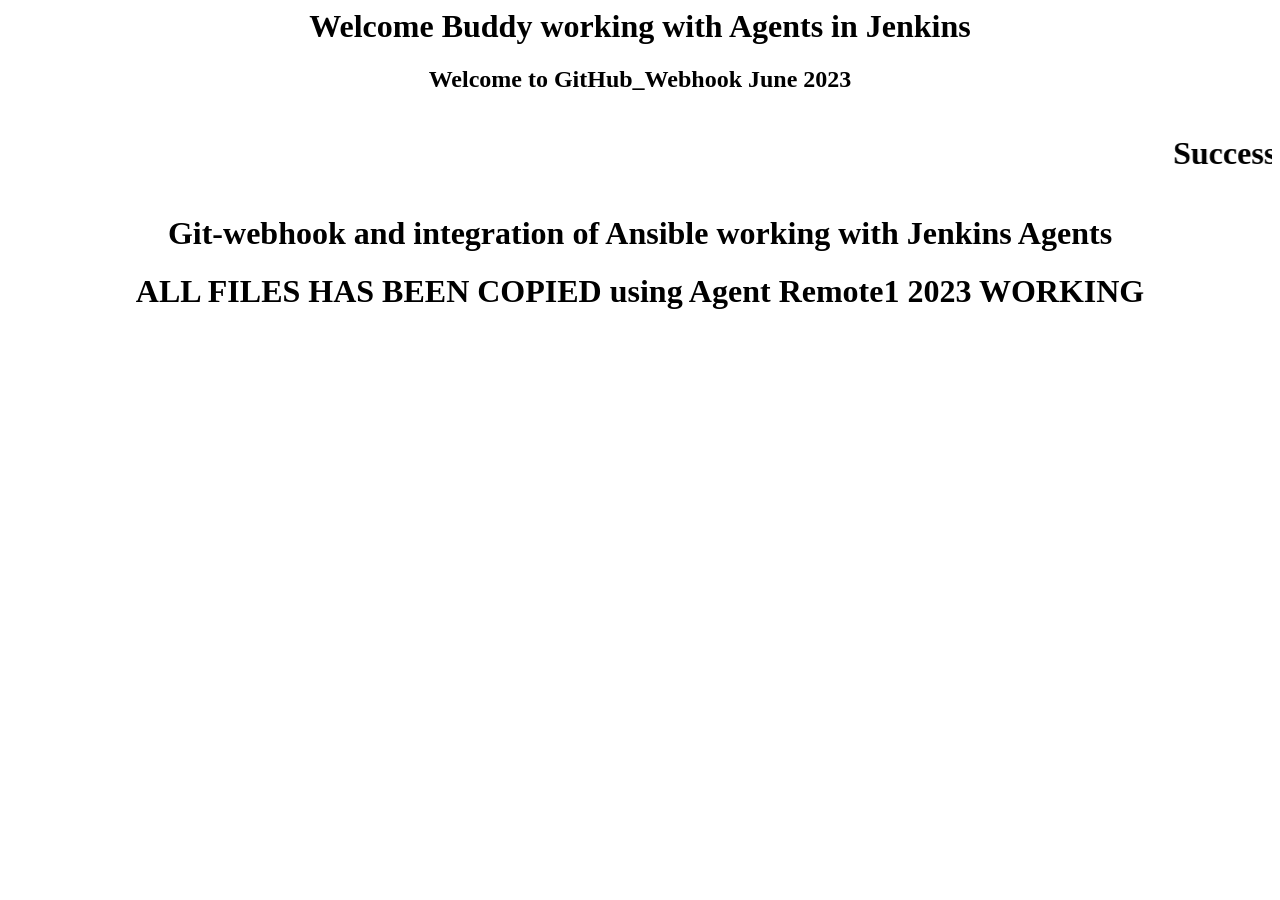
==== index.html @ d69b1d68 "Update index.html" ====
<html>
<body><h1><center>Welcome Buddy working with Agents in Jenkins </center></h1></body>
<h2><center>Welcome to GitHub_Webhook June 2023</center></h2>
<marquee><h1>Successfully Executed WebHook Integration </h1></marquee>
<h1><center>Git-webhook and integration of Ansible working with Jenkins Agents</center></h1>
<h1><center>ALL FILES HAS BEEN COPIED using Agent Remote1 2023 WORKING</center></h1>
</html>
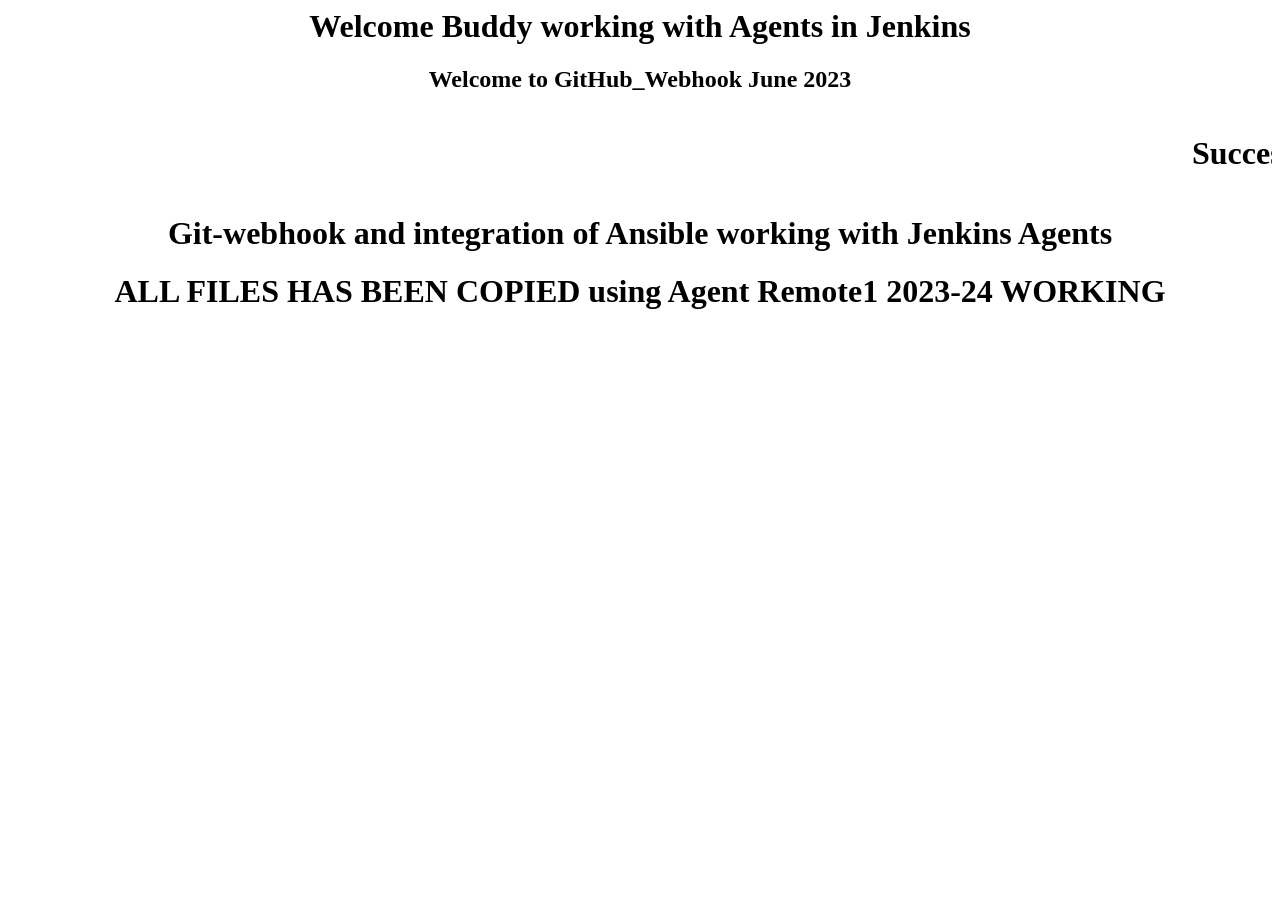
==== commit 39c264a4: "Update index.html" ====
--- a/index.html
+++ b/index.html
@@ -3,5 +3,5 @@
 <h2><center>Welcome to GitHub_Webhook June 2023</center></h2>
 <marquee><h1>Successfully Executed WebHook Integration </h1></marquee>
 <h1><center>Git-webhook and integration of Ansible working with Jenkins Agents</center></h1>
-<h1><center>ALL FILES HAS BEEN COPIED using Agent Remote1 2023 WORKING</center></h1>
+<h1><center>ALL FILES HAS BEEN COPIED using Agent Remote1 2023-24 WORKING</center></h1>
 </html>
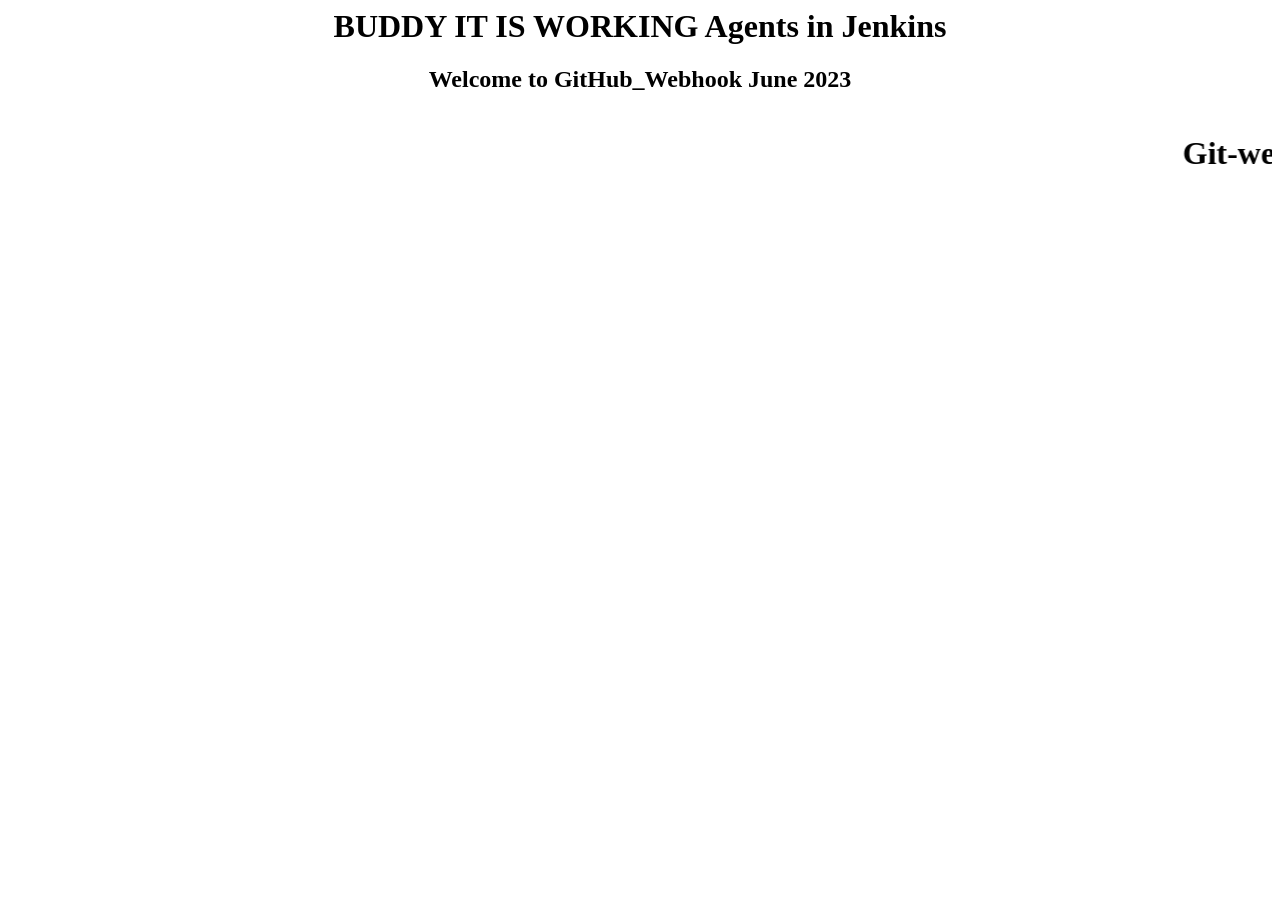
==== commit 2b46ff09: "Update index.html" ====
--- a/index.html
+++ b/index.html
@@ -1,7 +1,5 @@
 <html>
-<body><h1><center>Welcome Buddy working with Agents in Jenkins </center></h1></body>
+<body><h1><center>BUDDY IT IS WORKING Agents in Jenkins </center></h1></body>
 <h2><center>Welcome to GitHub_Webhook June 2023</center></h2>
-<marquee><h1>Successfully Executed WebHook Integration </h1></marquee>
-<h1><center>Git-webhook and integration of Ansible working with Jenkins Agents</center></h1>
-<h1><center>ALL FILES HAS BEEN COPIED using Agent Remote1 2023-24 WORKING</center></h1>
+<marquee><h1>Git-webhook and integration of Ansible working with Jenkins Agents </h1></marquee>
 </html>
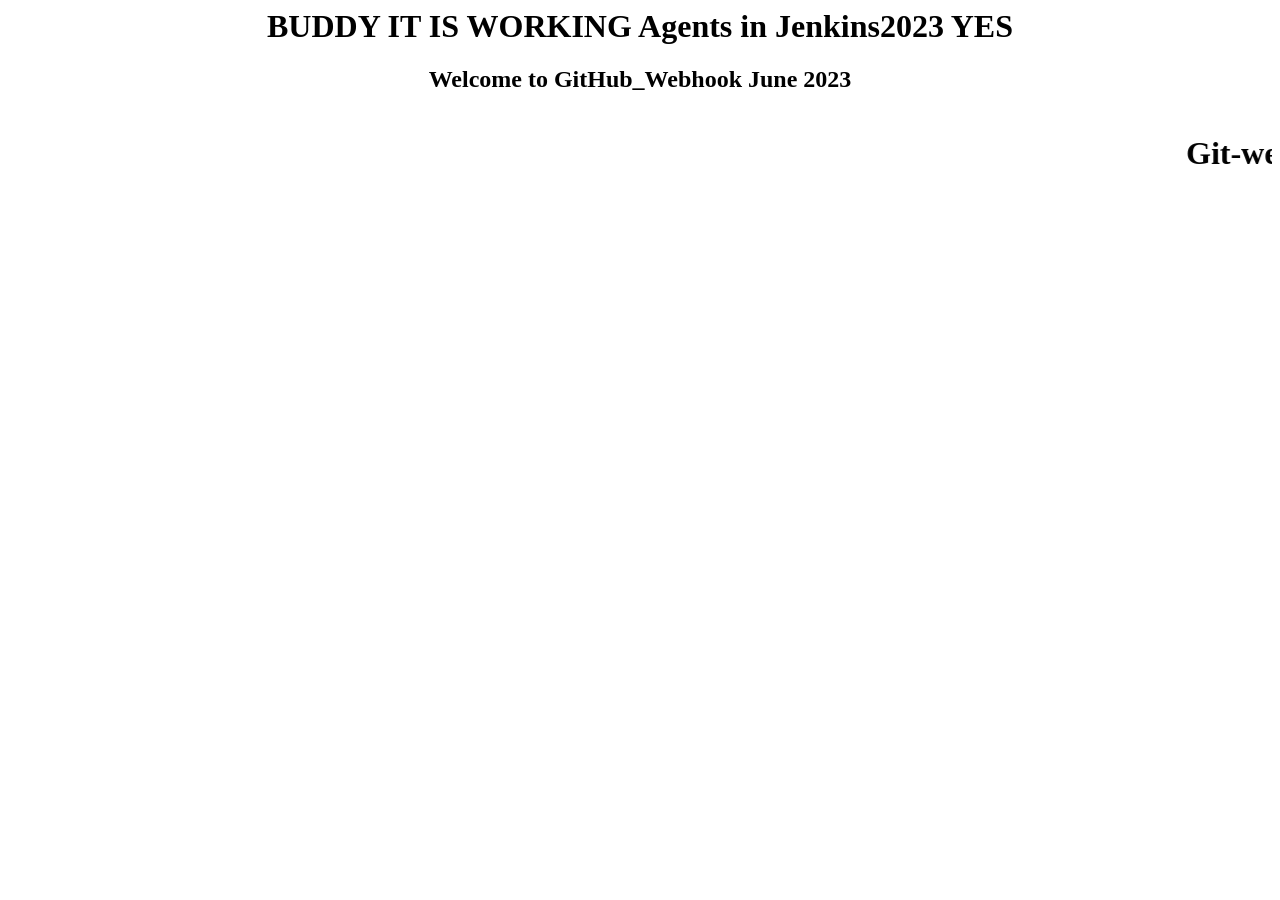
==== commit b865d357: "Update index.html" ====
--- a/index.html
+++ b/index.html
@@ -1,5 +1,5 @@
 <html>
-<body><h1><center>BUDDY IT IS WORKING Agents in Jenkins </center></h1></body>
+<body><h1><center>BUDDY IT IS WORKING Agents in Jenkins2023 YES </center></h1></body>
 <h2><center>Welcome to GitHub_Webhook June 2023</center></h2>
 <marquee><h1>Git-webhook and integration of Ansible working with Jenkins Agents </h1></marquee>
 </html>
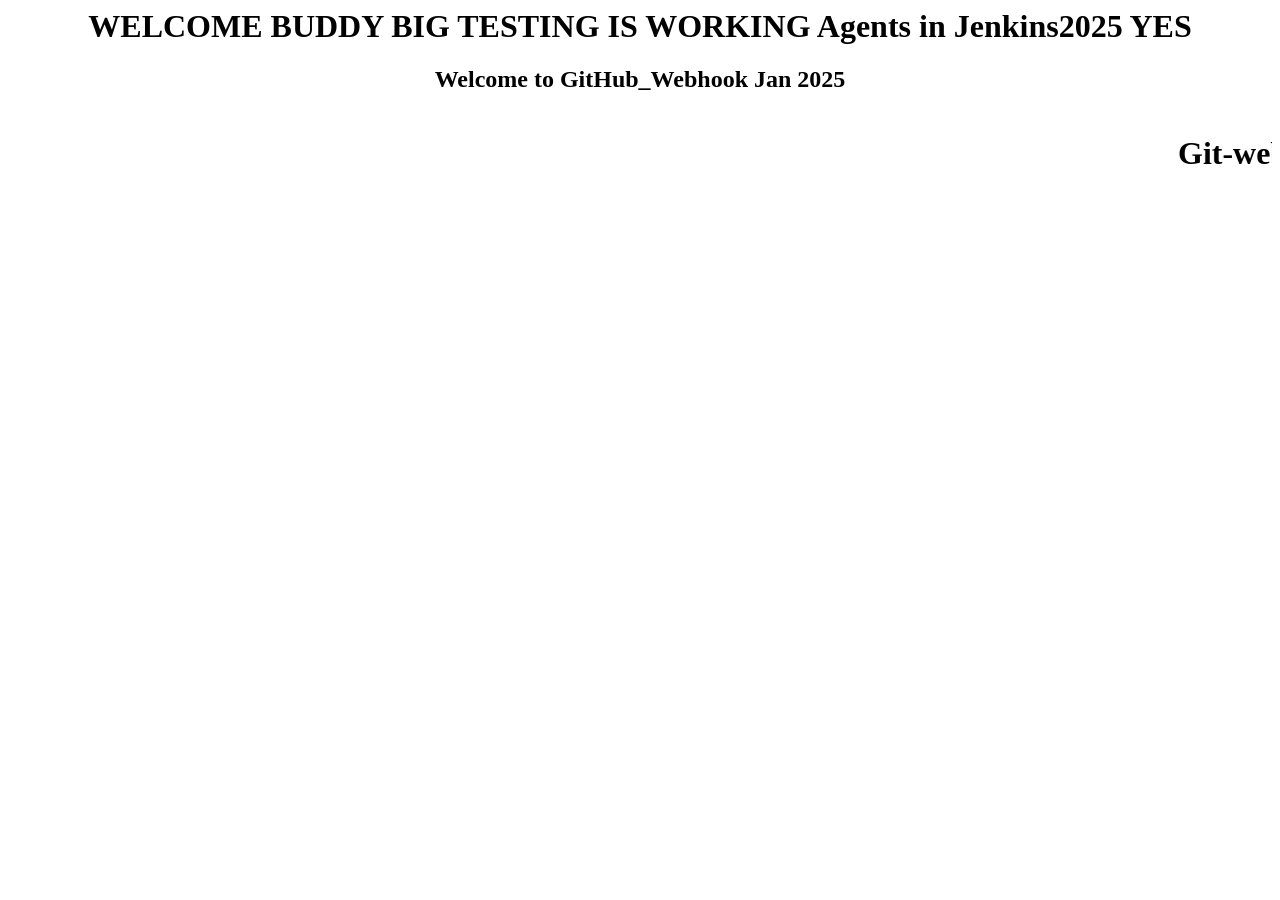
==== commit 571400d4: "Update index.html" ====
--- a/index.html
+++ b/index.html
@@ -1,5 +1,5 @@
 <html>
-<body><h1><center>BUDDY IT IS WORKING Agents in Jenkins2023 YES </center></h1></body>
-<h2><center>Welcome to GitHub_Webhook June 2023</center></h2>
+<body><h1><center>WELCOME BUDDY BIG TESTING IS WORKING Agents in Jenkins2025 YES </center></h1></body>
+<h2><center>Welcome to GitHub_Webhook Jan 2025</center></h2>
 <marquee><h1>Git-webhook and integration of Ansible working with Jenkins Agents </h1></marquee>
 </html>
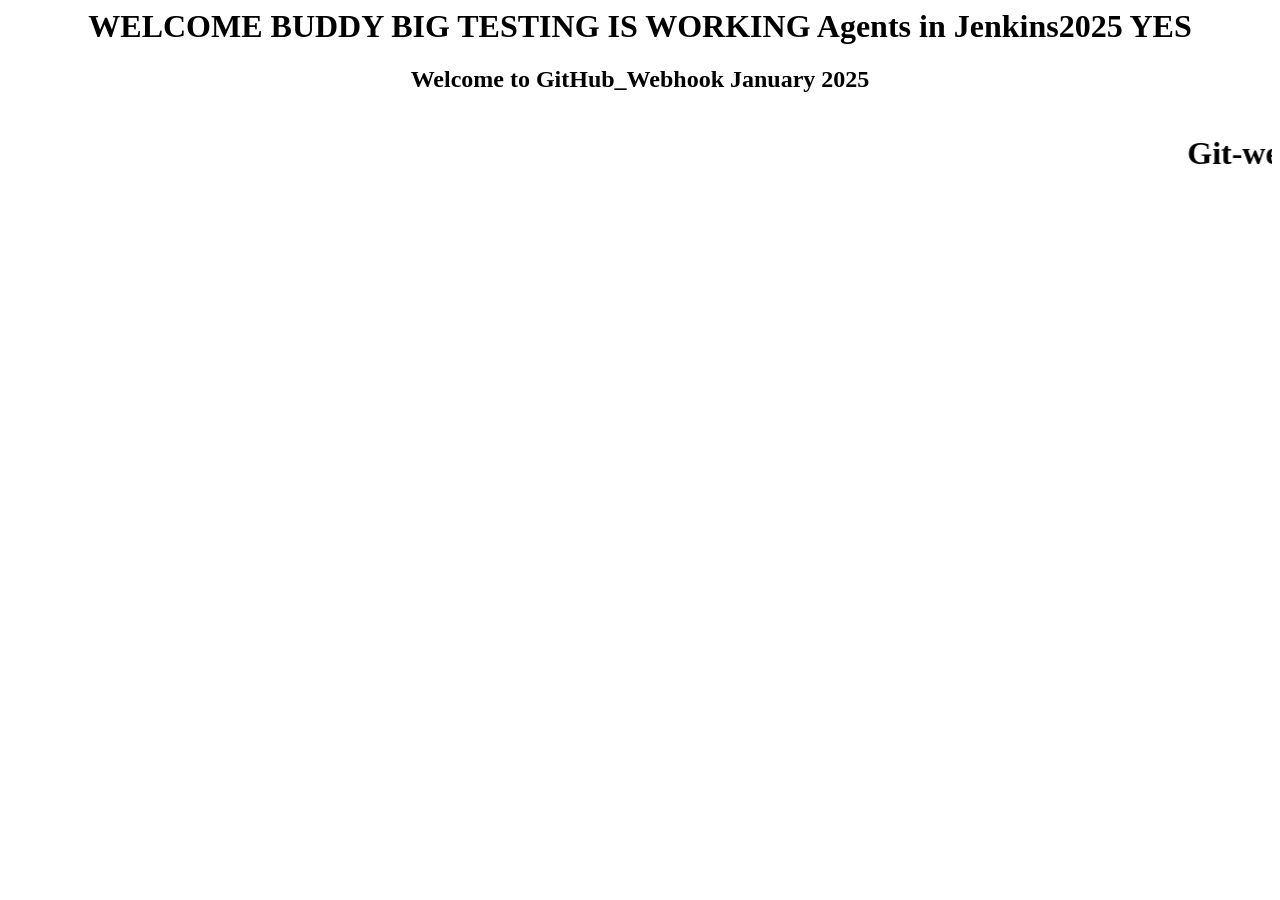
==== commit 050dda0a: "Update index.html" ====
--- a/index.html
+++ b/index.html
@@ -1,5 +1,5 @@
 <html>
 <body><h1><center>WELCOME BUDDY BIG TESTING IS WORKING Agents in Jenkins2025 YES </center></h1></body>
-<h2><center>Welcome to GitHub_Webhook Jan 2025</center></h2>
+<h2><center>Welcome to GitHub_Webhook January 2025</center></h2>
 <marquee><h1>Git-webhook and integration of Ansible working with Jenkins Agents </h1></marquee>
 </html>
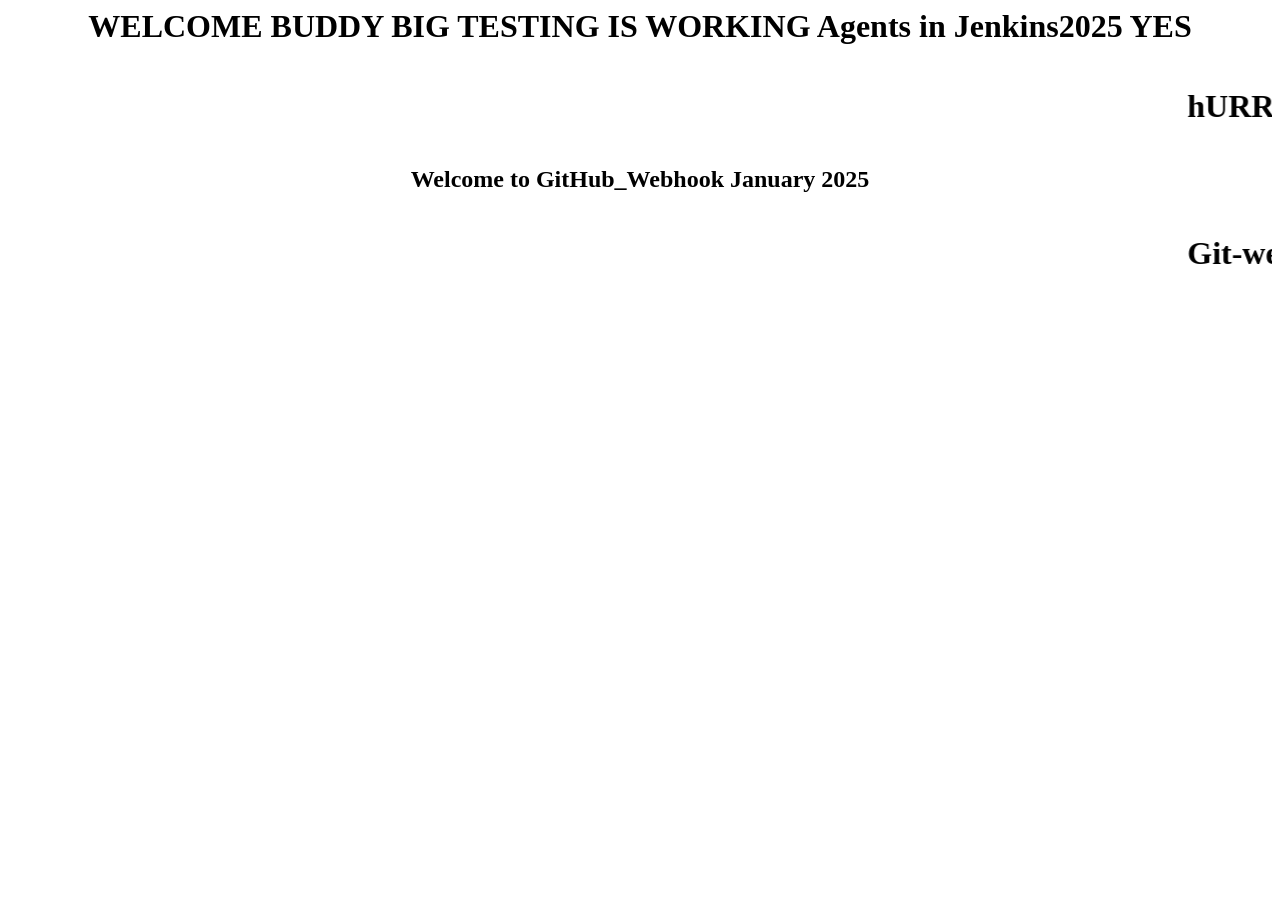
==== commit 97e616ba: "Update index.html" ====
--- a/index.html
+++ b/index.html
@@ -1,5 +1,6 @@
 <html>
 <body><h1><center>WELCOME BUDDY BIG TESTING IS WORKING Agents in Jenkins2025 YES </center></h1></body>
+ <marquee><h1>hURRAY </h1></marquee>
 <h2><center>Welcome to GitHub_Webhook January 2025</center></h2>
-<marquee><h1>Git-webhook and integration of Ansible working with Jenkins Agents </h1></marquee>
+<marquee><h1>Git-webhook and integration of Ansible working </h1></marquee>
 </html>
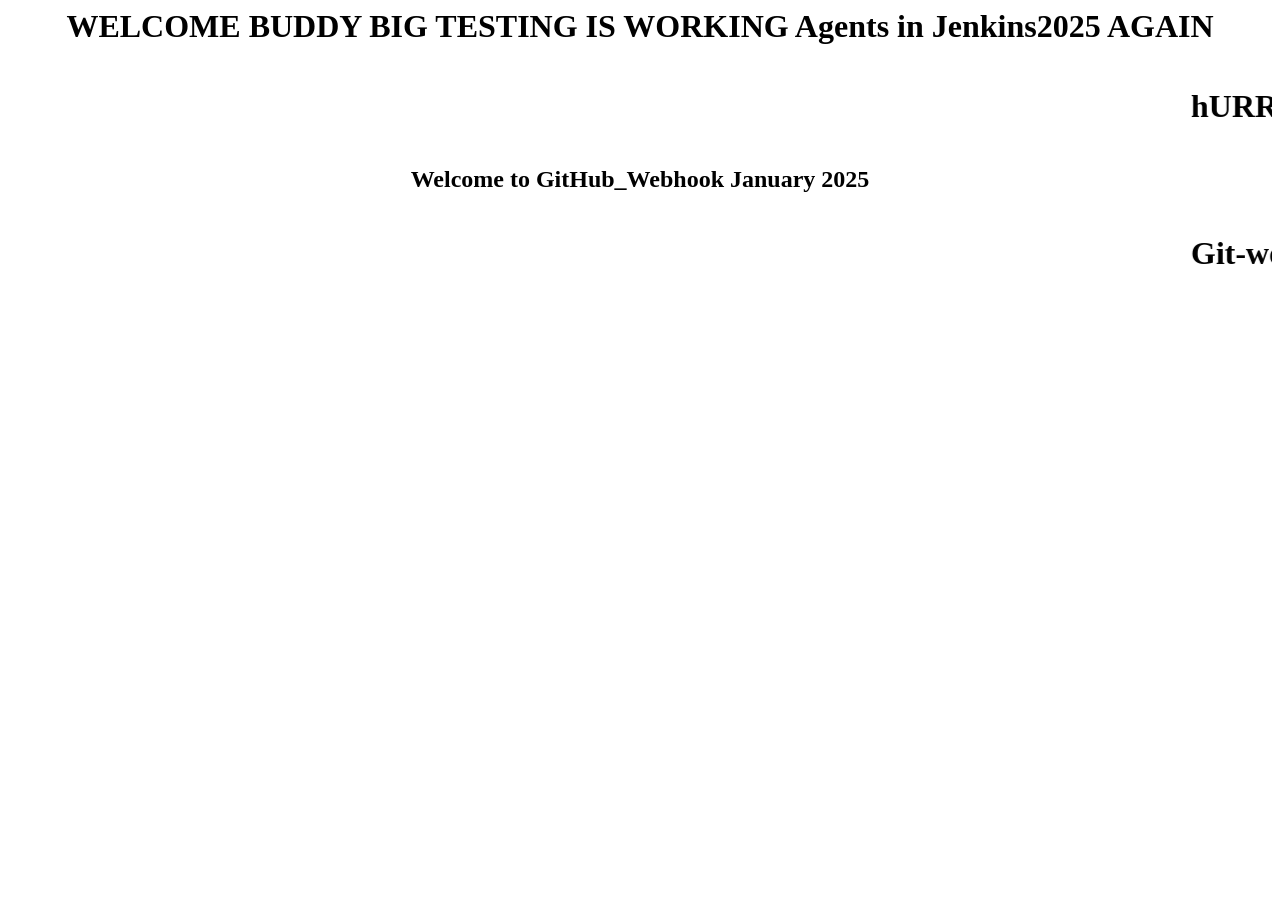
==== commit 14a0fabf: "Update index.html" ====
--- a/index.html
+++ b/index.html
@@ -1,5 +1,5 @@
 <html>
-<body><h1><center>WELCOME BUDDY BIG TESTING IS WORKING Agents in Jenkins2025 YES </center></h1></body>
+<body><h1><center>WELCOME BUDDY BIG TESTING IS WORKING Agents in Jenkins2025 AGAIN </center></h1></body>
  <marquee><h1>hURRAY </h1></marquee>
 <h2><center>Welcome to GitHub_Webhook January 2025</center></h2>
 <marquee><h1>Git-webhook and integration of Ansible working </h1></marquee>
